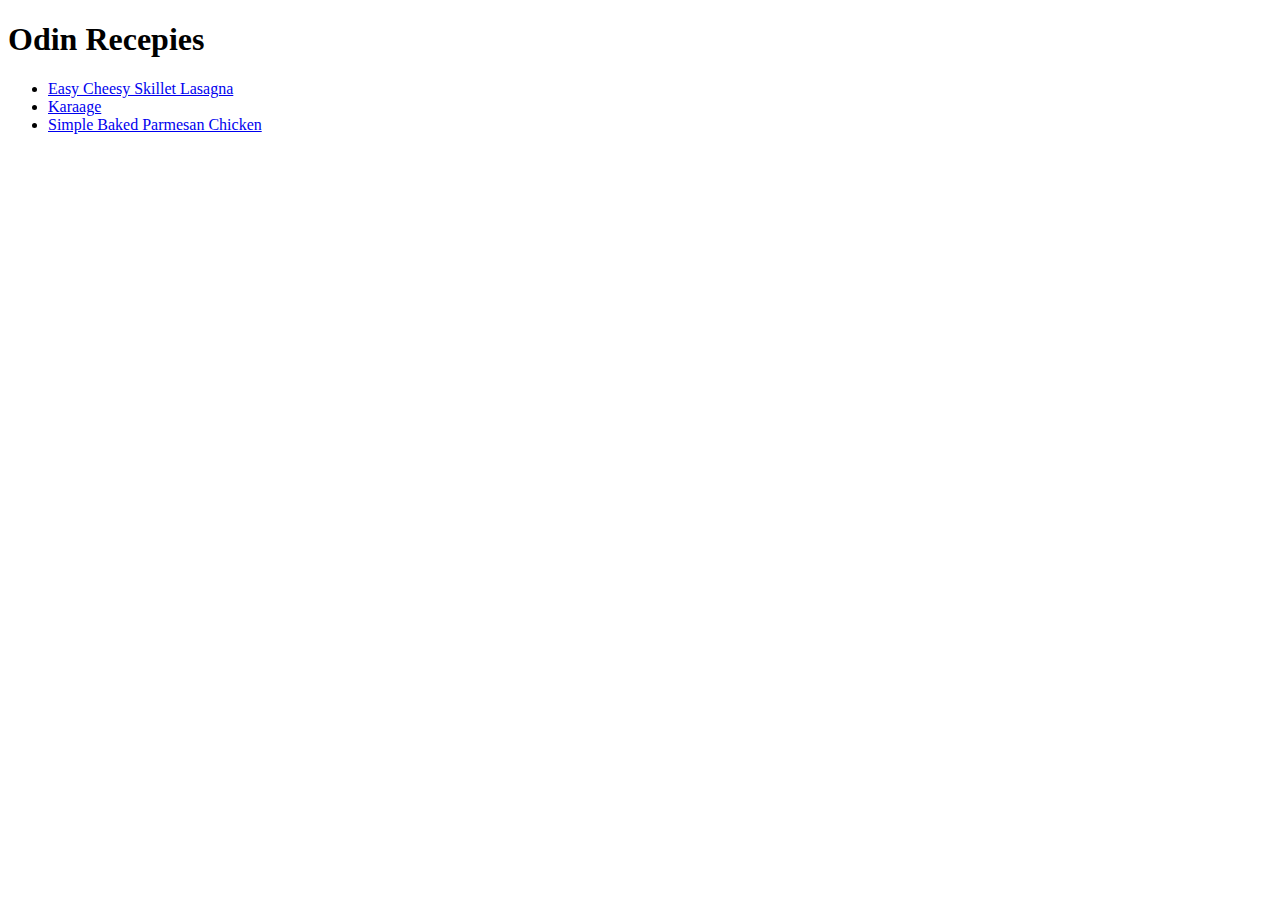
==== index.html @ 5ad5d43a "Added three recepies and updated the index page." ====
<!DOCTYPE html>
<html lang="en">
<head>
    <meta charset="UTF-8">
    <meta http-equiv="X-UA-Compatible" content="IE=edge">
    <meta name="viewport" content="width=device-width, initial-scale=1.0">
    <title>Odin recepies</title>
</head>
<body>
    <h1>Odin Recepies</h1>
    <ul>
        <li><a href="recepies/lasagna.html">Easy Cheesy Skillet Lasagna</a></li>
        <li><a href="recepies/karaage.html">Karaage</a></li>
        <li><a href="recepies/baked-parm-chicken.html">Simple Baked Parmesan Chicken</a></li>
    </ul>
    
</body>
</html>
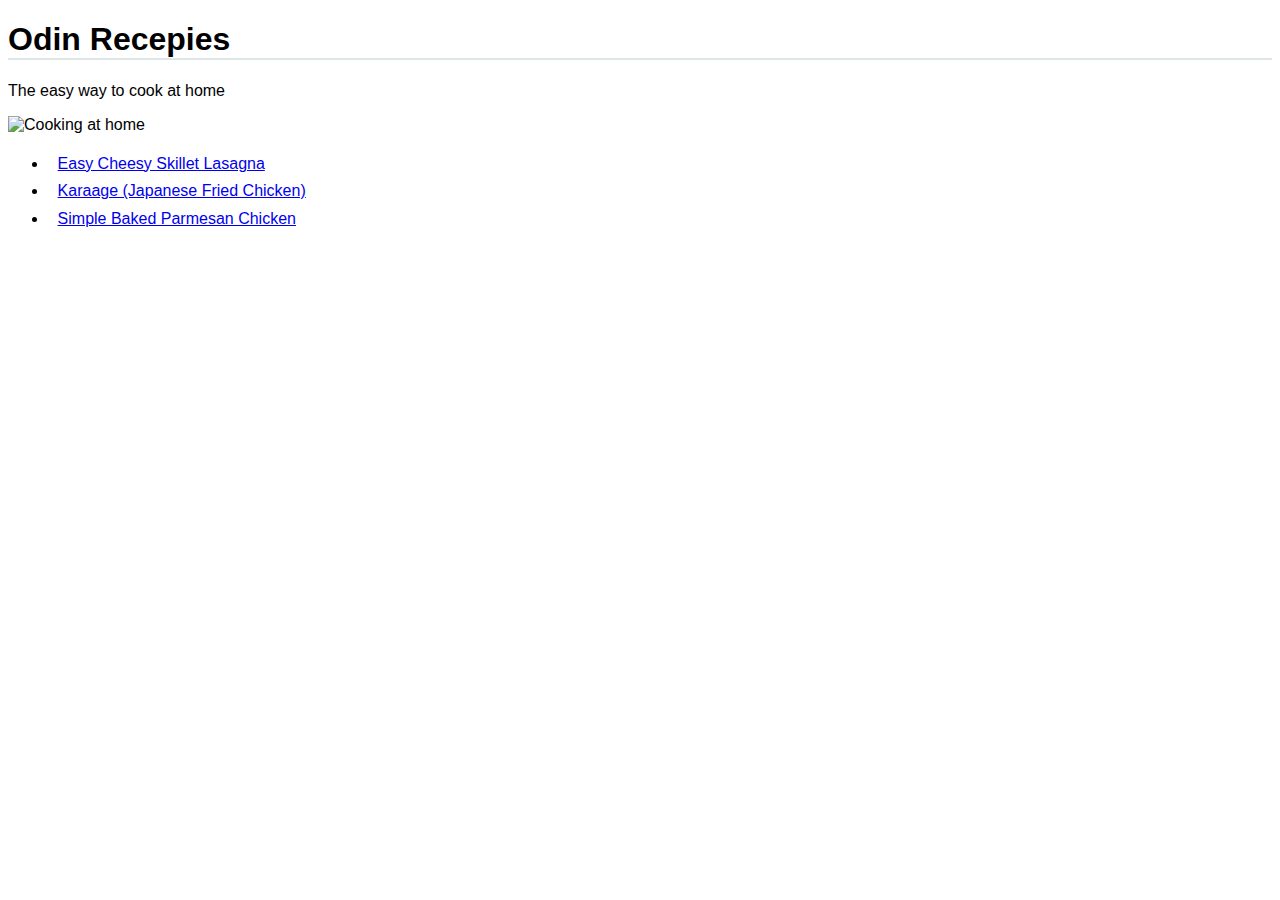
==== commit 1373fc02: "Updated styling and added back to top links" ====
--- a/index.html
+++ b/index.html
@@ -4,13 +4,16 @@
     <meta charset="UTF-8">
     <meta http-equiv="X-UA-Compatible" content="IE=edge">
     <meta name="viewport" content="width=device-width, initial-scale=1.0">
+    <link rel="stylesheet" href="css/style.css">
     <title>Odin recepies</title>
 </head>
 <body>
     <h1>Odin Recepies</h1>
+    <p>The easy way to cook at home</p>
+    <img src="https://esmmweighless.com/wp-content/uploads/2019/12/Carolyn-Cooking-Blog.jpg" alt="Cooking at home" width="400" height="300">
     <ul>
         <li><a href="recepies/lasagna.html">Easy Cheesy Skillet Lasagna</a></li>
-        <li><a href="recepies/karaage.html">Karaage</a></li>
+        <li><a href="recepies/karaage.html">Karaage (Japanese Fried Chicken)</a></li>
         <li><a href="recepies/baked-parm-chicken.html">Simple Baked Parmesan Chicken</a></li>
     </ul>
     
--- a/css/style.css
+++ b/css/style.css
@@ -0,0 +1,15 @@
+body {
+    font-family: sans-serif;
+}
+
+li{
+    padding:0.3em;
+}
+
+h1{
+    border-bottom: 2px solid #DEE7E7;
+}
+
+a{
+    margin: 0.3em;
+}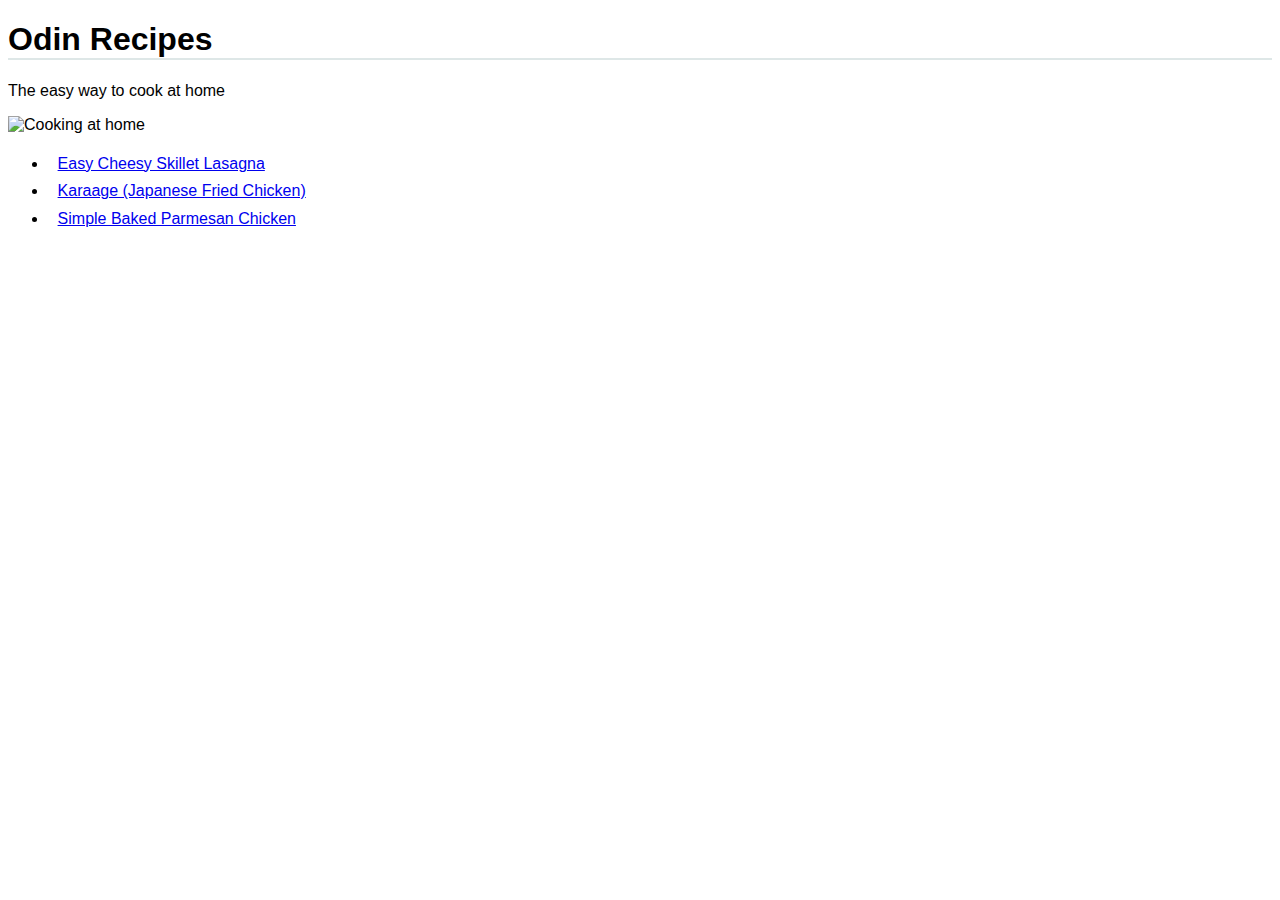
==== commit afefe5ed: "Update index.html" ====
--- a/index.html
+++ b/index.html
@@ -5,10 +5,10 @@
     <meta http-equiv="X-UA-Compatible" content="IE=edge">
     <meta name="viewport" content="width=device-width, initial-scale=1.0">
     <link rel="stylesheet" href="css/style.css">
-    <title>Odin recepies</title>
+    <title>- Odin Recipes -</title>
 </head>
 <body>
-    <h1>Odin Recepies</h1>
+    <h1>Odin Recipes</h1>
     <p>The easy way to cook at home</p>
     <img src="https://esmmweighless.com/wp-content/uploads/2019/12/Carolyn-Cooking-Blog.jpg" alt="Cooking at home" width="400" height="300">
     <ul>
@@ -18,4 +18,4 @@
     </ul>
     
 </body>
-</html>+</html>
